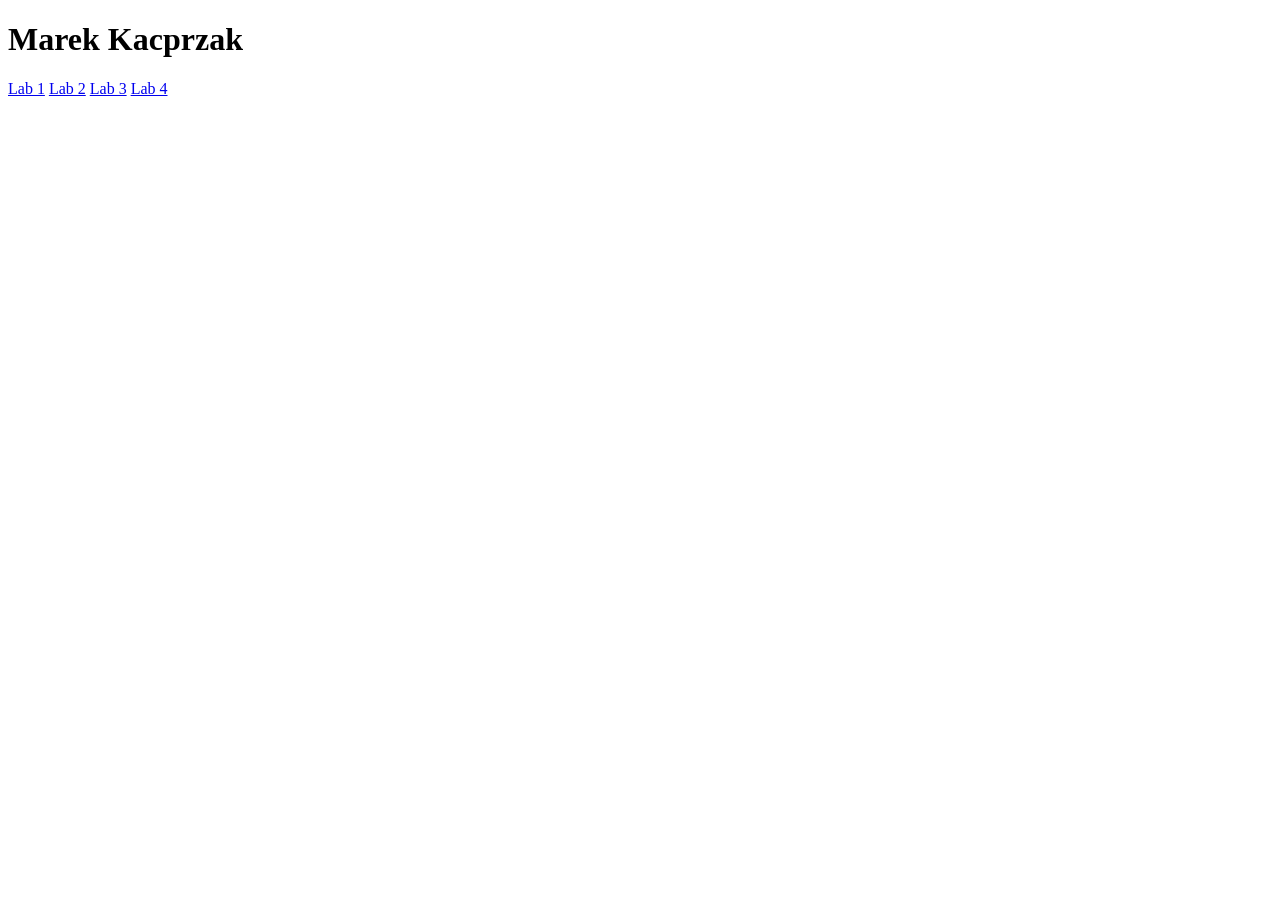
==== index.html @ b2498597 "Added code for lab 4" ====
<!DOCTYPE html>
<html>

<head>
    <title>Marek Kacprzak</title>
</head>

<body>
    <h1>Marek Kacprzak</h1>
    <div class="container">
        <a href="/lab1.html">Lab 1</a>
        <a href="/lab2.html">Lab 2</a>
        <a href="/lab3.html">Lab 3</a>
        <a href="/lab4.html">Lab 4</a>
    </div>
</body>

</html>
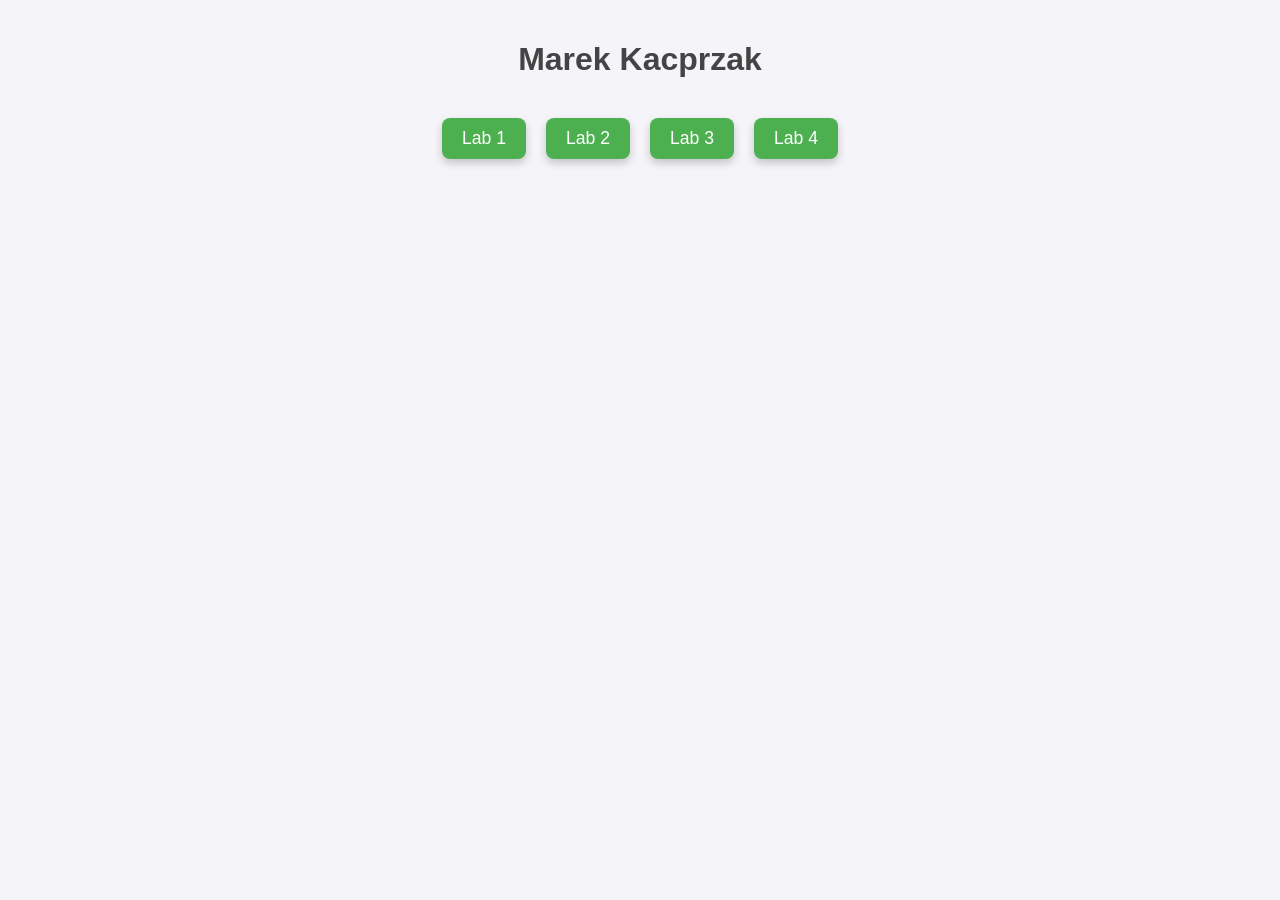
==== commit da0e3674: "Added styling to the index.html file" ====
--- a/index.html
+++ b/index.html
@@ -1,17 +1,20 @@
 <!DOCTYPE html>
-<html>
+<html lang="pl">
 
 <head>
+    <meta charset="UTF-8">
+    <meta name="viewport" content="width=device-width, initial-scale=1.0">
     <title>Marek Kacprzak</title>
+    <link href="index-styles.css" rel="stylesheet">
 </head>
 
 <body>
     <h1>Marek Kacprzak</h1>
     <div class="container">
-        <a href="/lab1.html">Lab 1</a>
-        <a href="/lab2.html">Lab 2</a>
-        <a href="/lab3.html">Lab 3</a>
-        <a href="/lab4.html">Lab 4</a>
+        <a href="/lab1.html" class="nav-link">Lab 1</a>
+        <a href="/lab2.html" class="nav-link">Lab 2</a>
+        <a href="/lab3.html" class="nav-link">Lab 3</a>
+        <a href="/lab4.html" class="nav-link">Lab 4</a>
     </div>
 </body>
 
--- a/index-styles.css
+++ b/index-styles.css
@@ -0,0 +1,42 @@
+/* General Styles */
+body {
+    font-family: Arial, sans-serif;
+    background-color: #f4f4f9;
+    margin: 0;
+    padding: 20px;
+    color: #333;
+}
+
+h1 {
+    text-align: center;
+    color: #444;
+    margin-bottom: 40px;
+    font-size: 2em;
+}
+
+/* Container for Navigation Links */
+.container {
+    display: flex;
+    justify-content: center;
+    gap: 20px;
+}
+
+.nav-link {
+    padding: 10px 20px;
+    font-size: 1.1em;
+    color: #ffffff;
+    text-decoration: none;
+    background-color: #4CAF50;
+    border-radius: 8px;
+    box-shadow: 0 4px 8px rgba(0, 0, 0, 0.2);
+    transition: background-color 0.3s ease, box-shadow 0.3s ease;
+}
+
+.nav-link:hover {
+    background-color: #45a049;
+    box-shadow: 0 6px 12px rgba(0, 0, 0, 0.3);
+}
+
+.nav-link:active {
+    background-color: #3e8e41;
+}
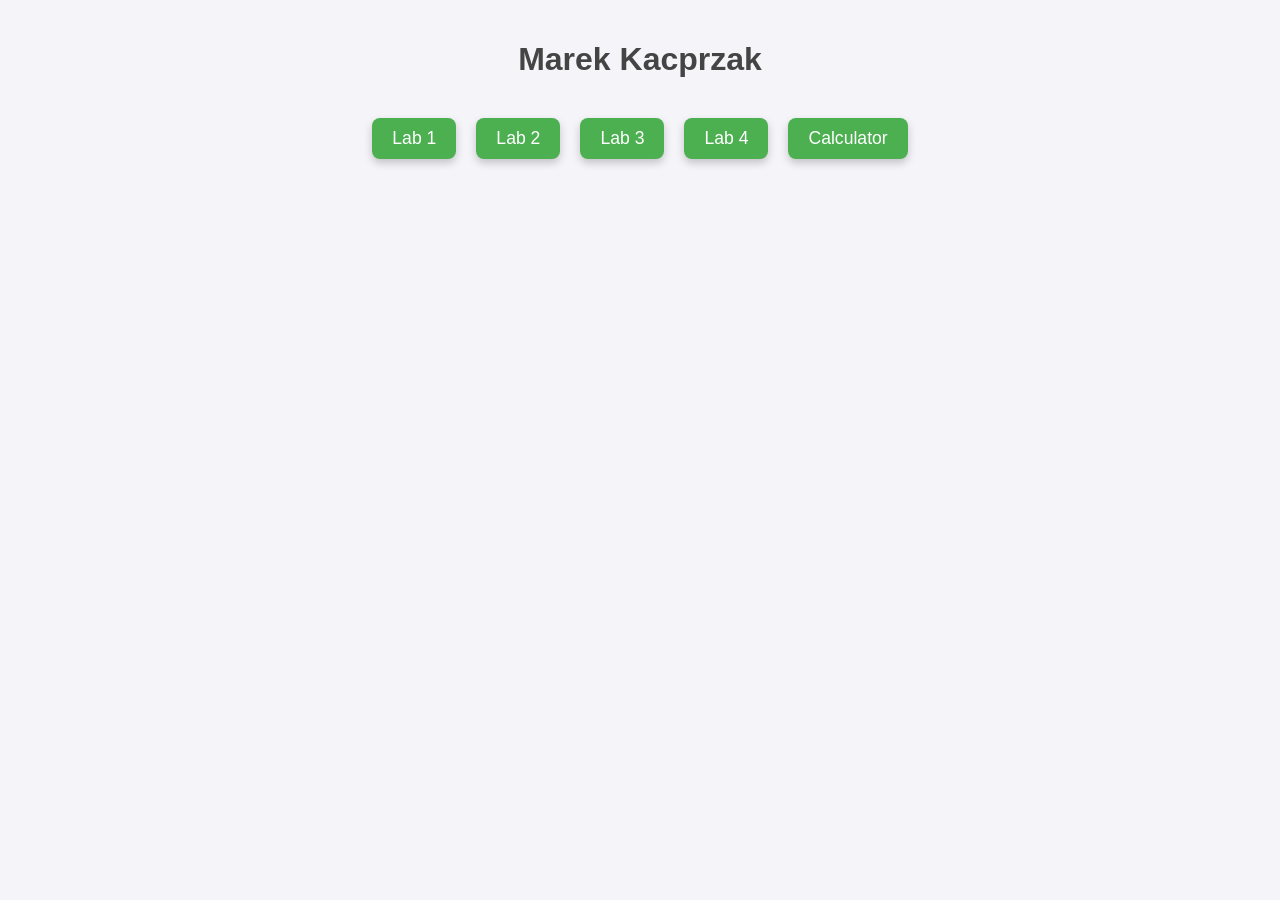
==== commit 5362008f: "Added button to link to calculator" ====
--- a/index.html
+++ b/index.html
@@ -15,6 +15,7 @@
         <a href="/lab2.html" class="nav-link">Lab 2</a>
         <a href="/lab3.html" class="nav-link">Lab 3</a>
         <a href="/lab4.html" class="nav-link">Lab 4</a>
+        <a href="/calculator.html" class="nav-link">Calculator</a>
     </div>
 </body>
 
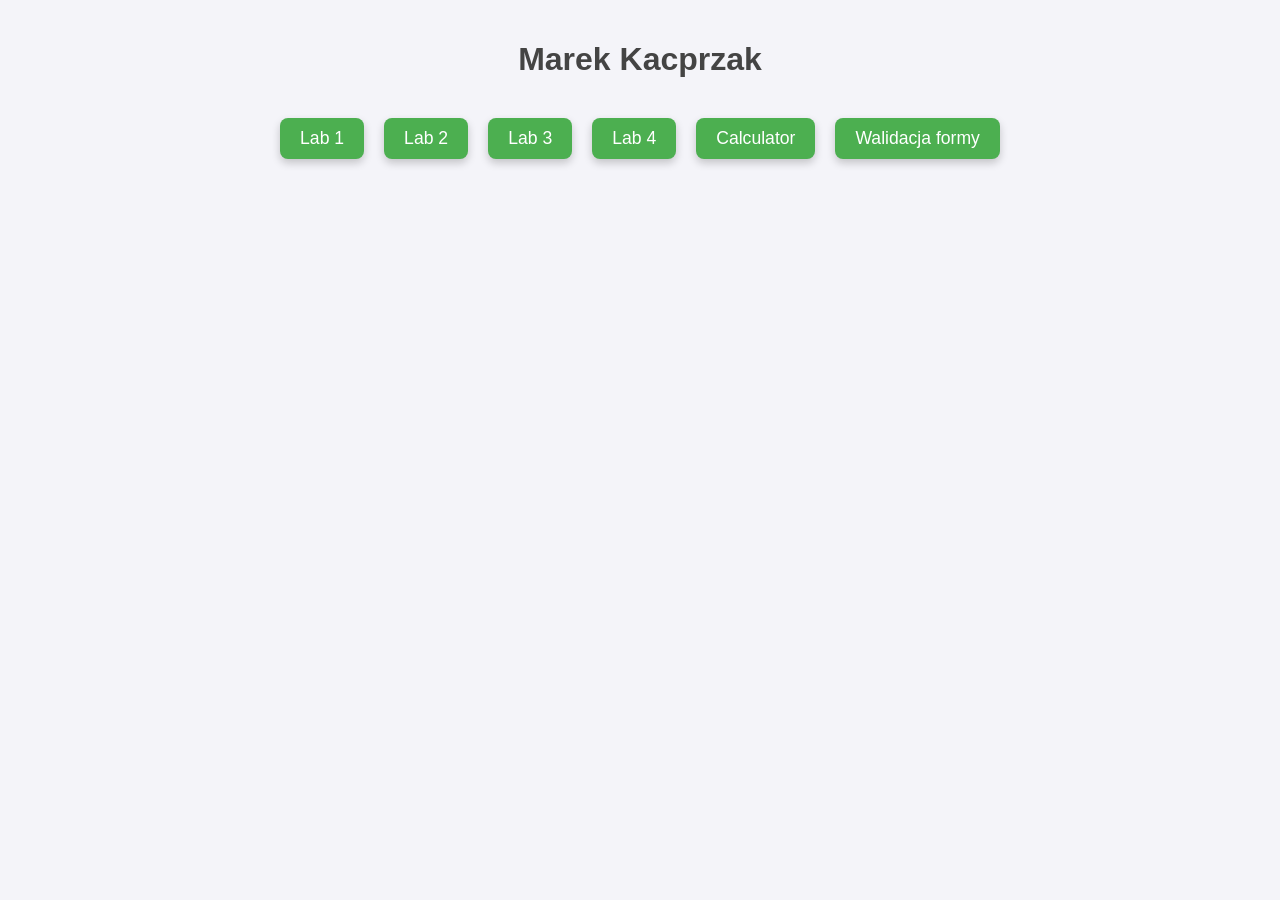
==== commit 95aff043: "Added validation form html" ====
--- a/index.html
+++ b/index.html
@@ -16,6 +16,7 @@
         <a href="/lab3.html" class="nav-link">Lab 3</a>
         <a href="/lab4.html" class="nav-link">Lab 4</a>
         <a href="/calculator.html" class="nav-link">Calculator</a>
+        <a href="/walidacja-formy.html" class="nav-link">Walidacja formy</a>
     </div>
 </body>
 
